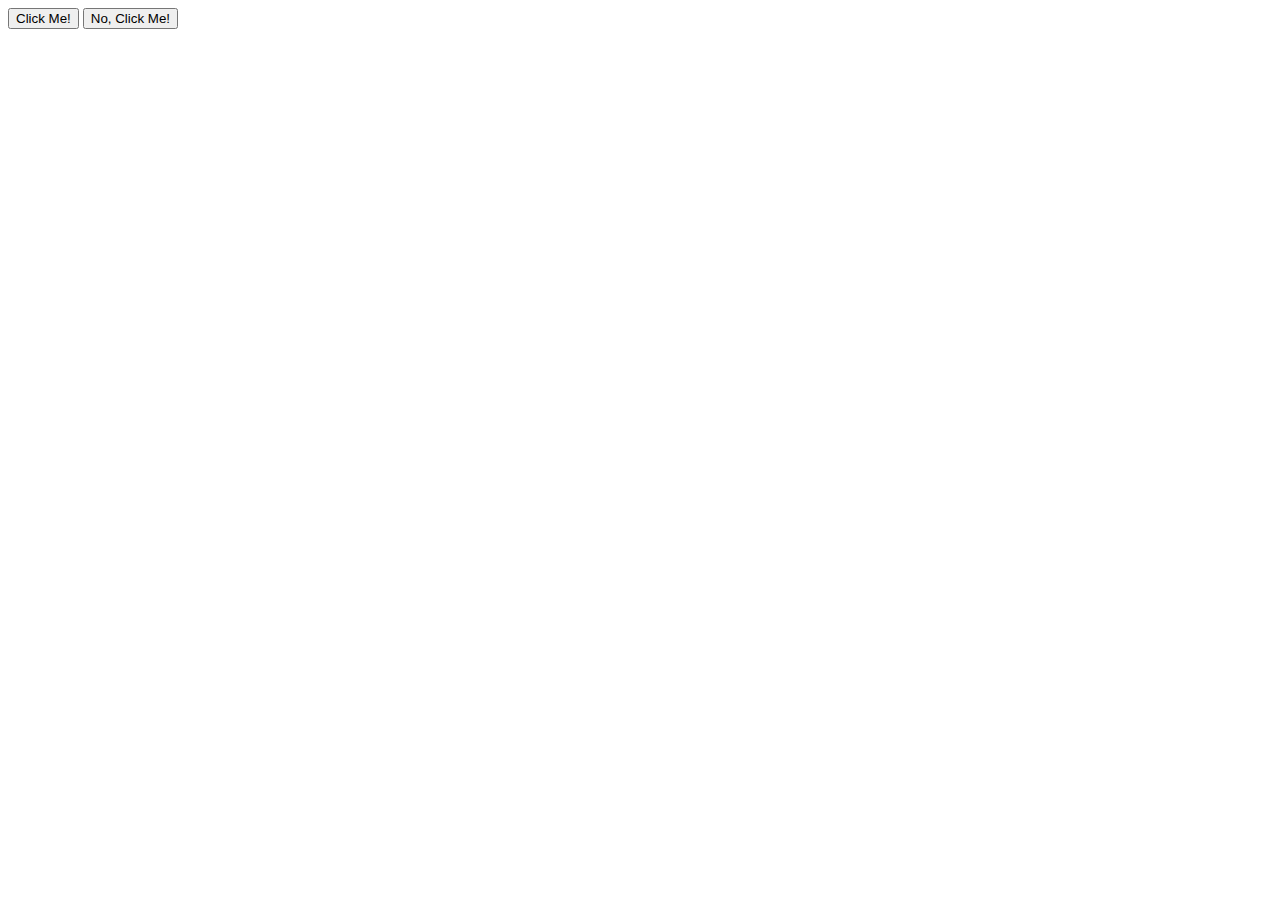
==== foundations/03-grouping-selectors/index.html @ 9e504dd1 "Solve foundations 03" ====
<!DOCTYPE html>
<html lang="en">
<head>
    <meta charset="UTF-8">
    <meta http-equiv="X-UA-Compatible" content="IE=edge">
    <meta name="viewport" content="width=device-width, initial-scale=1.0">
    <title>03 Grouping Selectors</title>
    <link rel="stylesheet" href="styles.css">
</head>
<body>
    <button class="left_button">Click Me!</button>
    <button class="right_button">No, Click Me!</button>
</body>
</html>
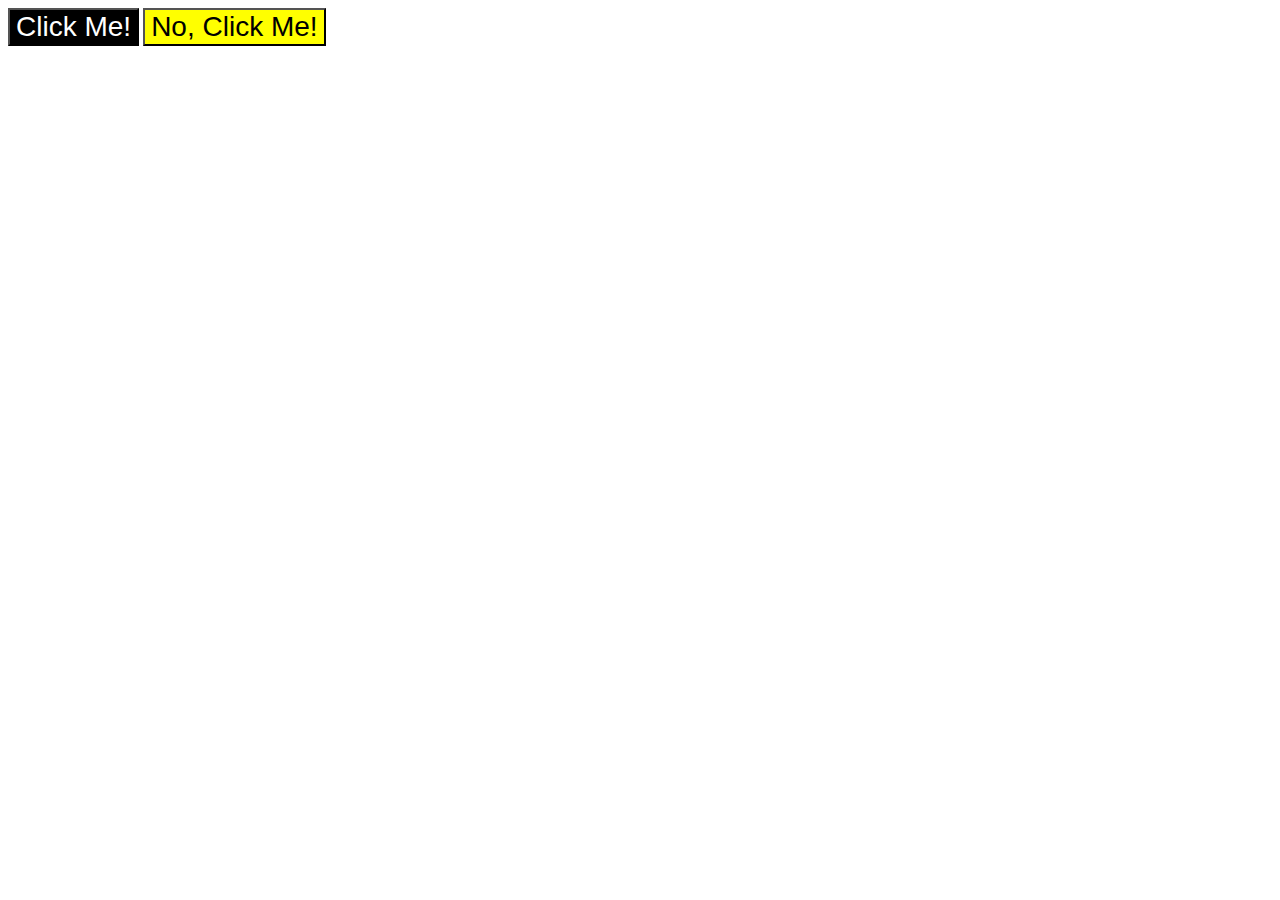
==== commit 2369e1c7: "Solve foundations 04, fix style link in 03 index.html" ====
--- a/foundations/03-grouping-selectors/index.html
+++ b/foundations/03-grouping-selectors/index.html
@@ -5,7 +5,7 @@
     <meta http-equiv="X-UA-Compatible" content="IE=edge">
     <meta name="viewport" content="width=device-width, initial-scale=1.0">
     <title>03 Grouping Selectors</title>
-    <link rel="stylesheet" href="styles.css">
+    <link rel="stylesheet" href="style.css">
 </head>
 <body>
     <button class="left_button">Click Me!</button>
--- a/foundations/03-grouping-selectors/style.css
+++ b/foundations/03-grouping-selectors/style.css
@@ -0,0 +1,13 @@
+.left_button,
+.right_button{
+    font-size: 28px;
+    font-family: Helvetica, 'Times New Roman', sans-serif;
+}
+
+.left_button{
+    background-color: black;
+    color:white;
+}
+.right_button{
+    background-color: yellow;
+}